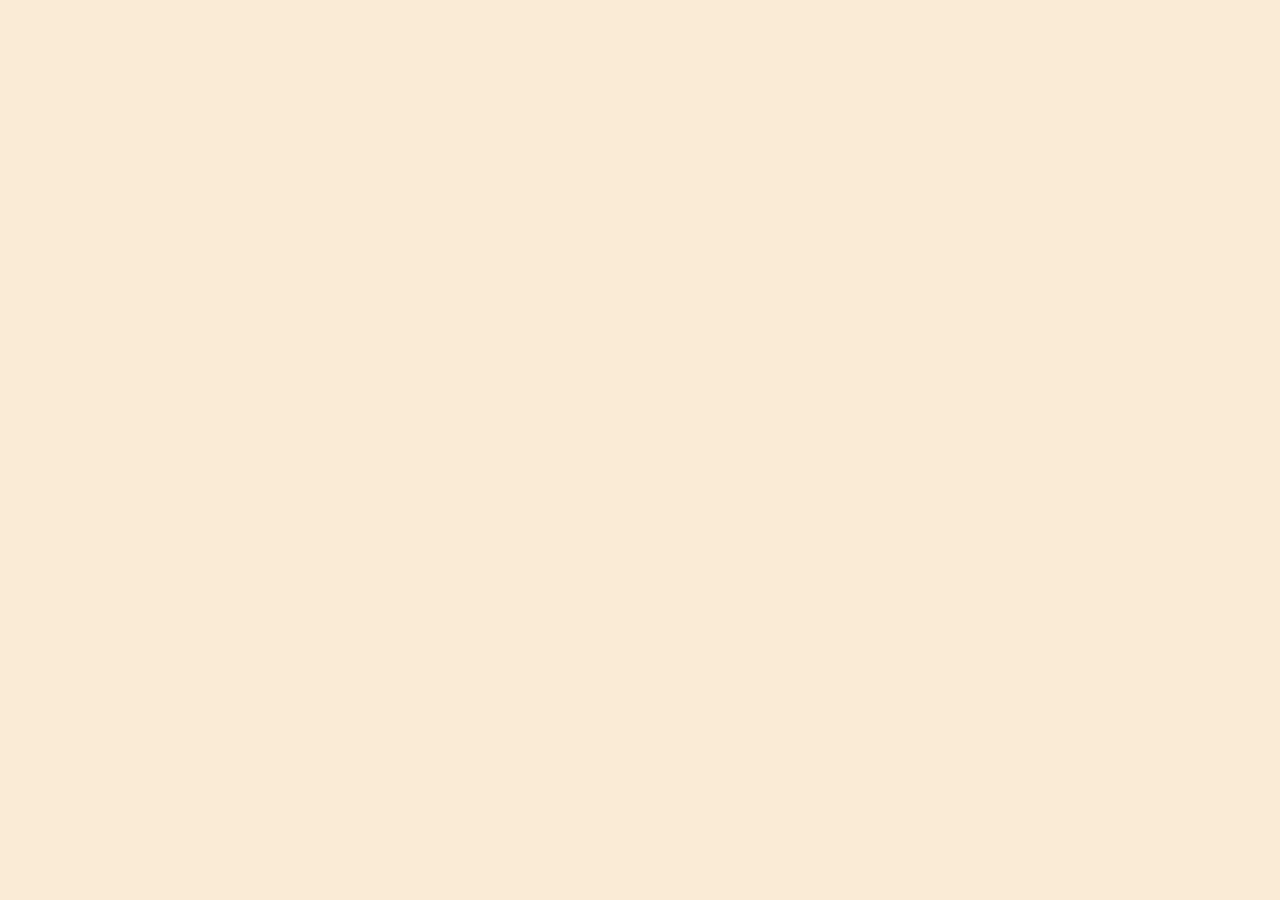
==== index.html @ 6952549c "Initial commit" ====
<!DOCTYPE html>
<html lang="en">
  <head>
    <meta charset="UTF-8" />
    <meta name="viewport" content="width=device-width, initial-scale=1.0" />
    <meta http-equiv="X-UA-Compatible" content="ie=edge" />
    <link rel="stylesheet" href="./style.css" />
    <title>Drawing</title>
  </head>
  <body>
    <main></main>
    <script src="./script.js"></script>
  </body>
</html>
---- style.css ----
body {
  font-family: sans-serif;
  /* display: flex;
  justify-content: center; */
  margin: 0;
}

main {
  background-color: antiquewhite;
  /* width: 100%;
  max-width: 1000px;
  margin: 0 auto; */
  height: 100vh;
}
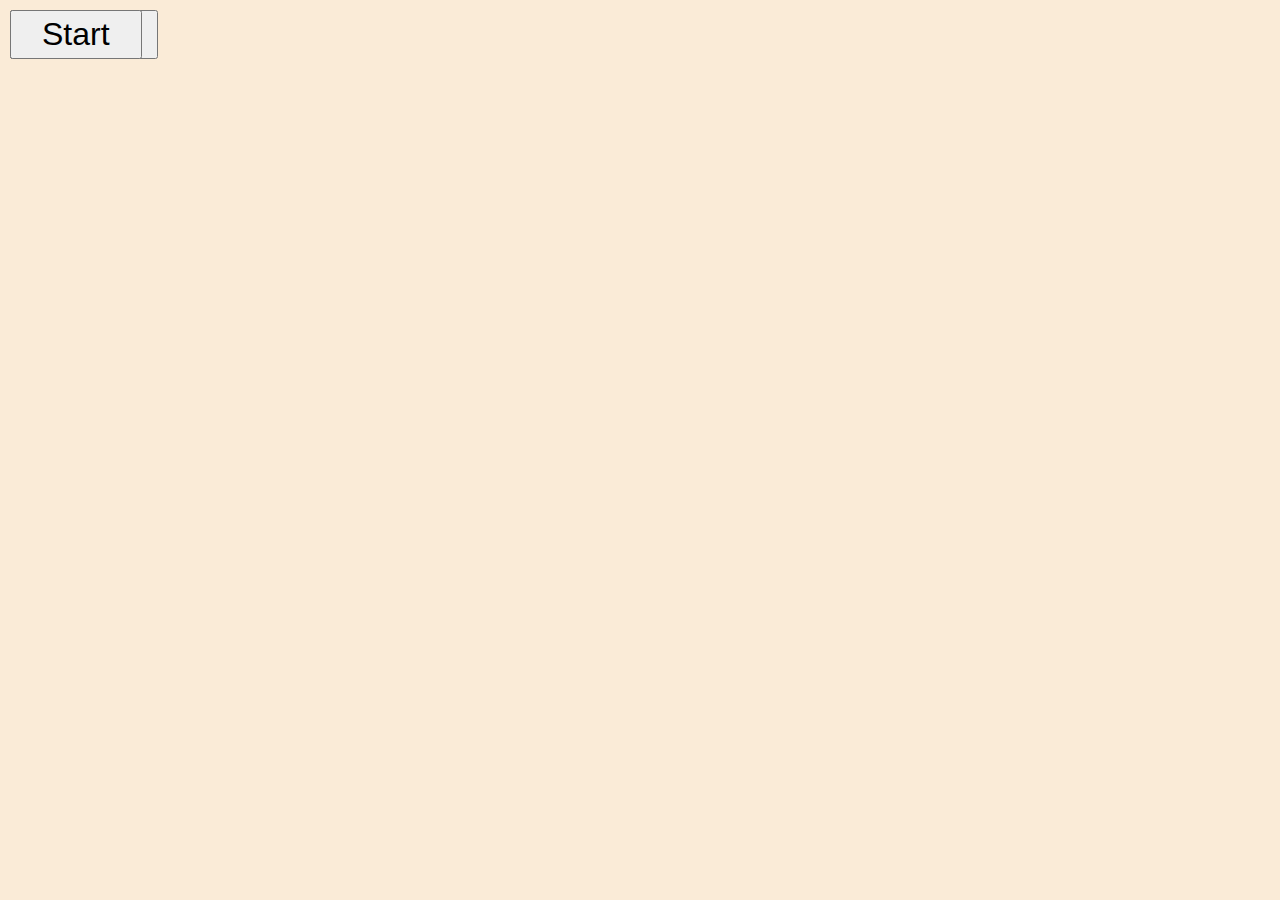
==== commit c3bf22aa: "Create buttons with reset, stop, start" ====
--- a/index.html
+++ b/index.html
@@ -8,7 +8,11 @@
     <title>Drawing</title>
   </head>
   <body>
-    <main></main>
+    <main>
+      <button class="reset">Reset</button>
+      <button class="stop">Stop</button>
+      <button class="start">Start</button>
+    </main>
     <script src="./script.js"></script>
   </body>
 </html>
--- a/style.css
+++ b/style.css
@@ -7,8 +7,17 @@
 
 main {
   background-color: antiquewhite;
+  /* margin-top: 100px; */
   /* width: 100%;
   max-width: 1000px;
   margin: 0 auto; */
   height: 100vh;
 }
+
+button {
+  position: absolute;
+  font-size: 2rem;
+  margin: 10px;
+  padding: 4px 30px;
+  z-index: 999;
+}
